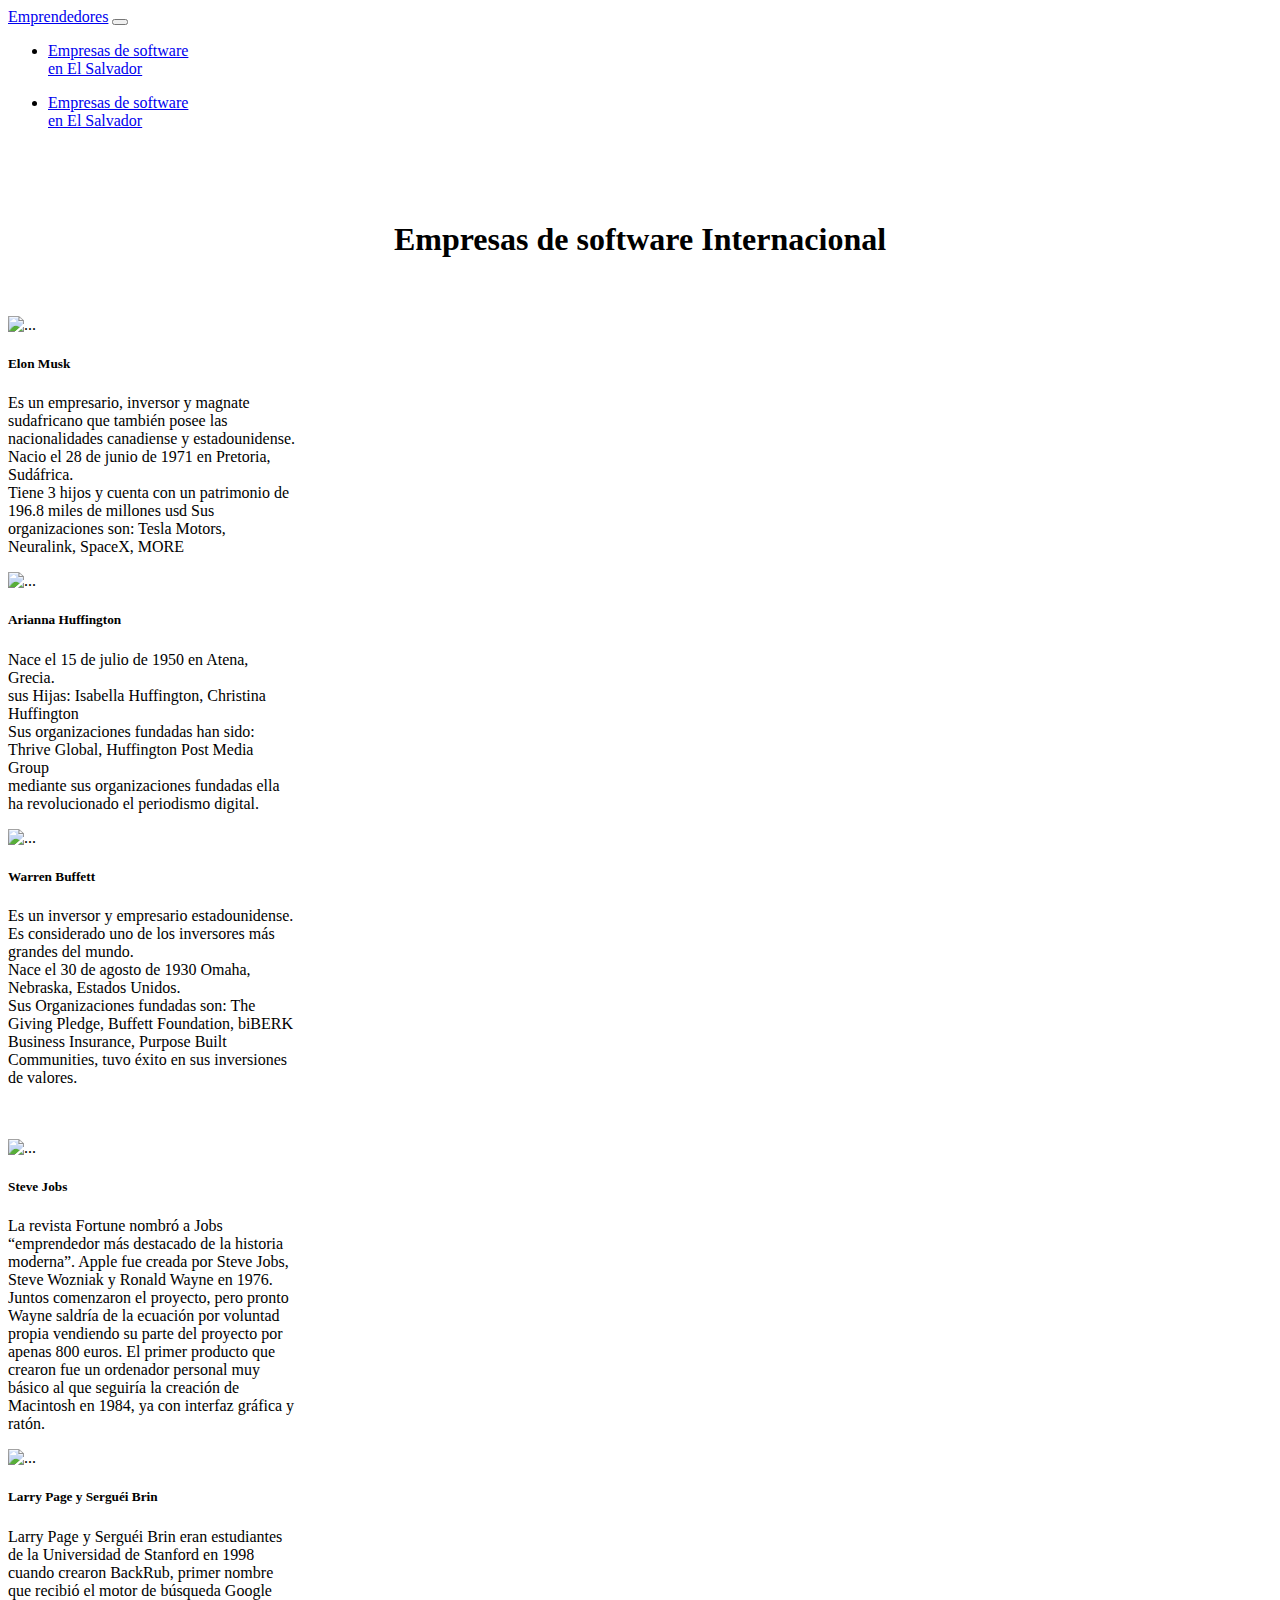
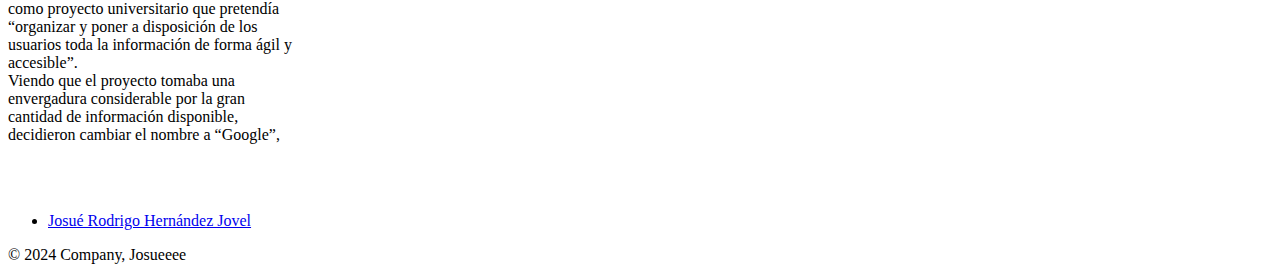
==== pages/pagina 2.html @ 16611026 "agregue pagina 2" ====
<!DOCTYPE html>
<html lang="en">
<head>
    <meta charset="UTF-8">
    <meta name="viewport" content="width=device-width, initial-scale=1.0">
    <title>Empresas Internacionales</title>
    <link href="https://cdn.jsdelivr.net/npm/bootstrap@5.3.2/dist/css/bootstrap.min.css" rel="stylesheet" integrity="sha384-T3c6CoIi6uLrA9TneNEoa7RxnatzjcDSCmG1MXxSR1GAsXEV/Dwwykc2MPK8M2HN" crossorigin="anonymous">
    <link rel="stylesheet" href="../style.css">
</head>
<body>

    <nav class="navbar navbar-expand-lg bg-body-tertiary">
        <div class="container-fluid">
          <a class="navbar-brand" href="../index.html">Emprendedores</a>
          <button class="navbar-toggler" type="button" data-bs-toggle="collapse" data-bs-target="#navbarSupportedContent" aria-controls="navbarSupportedContent" aria-expanded="false" aria-label="Toggle navigation">
            <span class="navbar-toggler-icon"></span>
          </button>
          <div class="collapse navbar-collapse" id="navbarSupportedContent">
            <ul class="navbar-nav me-auto mb-2 mb-lg-0">
              <li class="nav-item">
                <a class="nav-link active" aria-current="page" href="pagina1.html">Empresas de software  <br>en El Salvador</a>
              </li>
            </ul>
          </div>
          <div class="collapse navbar-collapse" id="navbarSupportedContent">
            <ul class="navbar-nav me-auto mb-2 mb-lg-0">
              <li class="nav-item">
                <a class="nav-link active" aria-current="page" href="#">Empresas de software  <br>en El Salvador</a>
              </li>
            </ul>
          </div>
        </div>
      </nav> <br><br><br>





    <div class="container" id="titulo">
        <h1 id="tituloEmpresa">Empresas de software Internacional</h1>
      </div> <br><br>
    

      <div class="container">
        <div class="container text-center">
            <div class="row">
              <div class="col">
                <div class="card" style="width: 18rem;">
                    <img src="img/emprendedor1.jpg" class="card-img-top" alt="...">
                    <div class="card-body">
                      <h5 class="card-title">Elon Musk</h5>
                      <p class="card-text">Es un empresario, inversor y magnate sudafricano que también posee las nacionalidades canadiense y estadounidense. 
                        Nacio el 28 de junio de 1971 en Pretoria, Sudáfrica. <br>
                        Tiene 3 hijos y cuenta con un patrimonio de 196.8 miles de millones usd
                        Sus organizaciones son:  Tesla Motors, Neuralink, SpaceX, MORE
                      </p>
                     
                    </div>
                  </div>
              </div>
              <div class="col">
                <div class="card" style="width: 18rem;">
                    <img src="img/emprendedor2.jpg" class="card-img-top" alt="...">
                    <div class="card-body">
                      <h5 class="card-title">Arianna Huffington</h5>
                      <p class="card-text">Nace el 15 de julio de 1950 en Atena, Grecia. <br> sus Hijas: Isabella Huffington, Christina Huffington <br> 
                     Sus organizaciones fundadas han sido: Thrive Global, Huffington Post Media Group <br> mediante sus organizaciones fundadas ella ha revolucionado 
                    el periodismo digital.</p>
                    
                    </div>
                  </div>
              </div>
              <div class="col">
                <div class="card" style="width: 18rem;">
                    <img src="img/emprendedor3.jfif" class="card-img-top" alt="...">
                    <div class="card-body">
                      <h5 class="card-title">Warren Buffett</h5>
                      <p class="card-text">Es un inversor y empresario estadounidense. Es considerado uno de los inversores más grandes del mundo. <br>Nace el 30 
                        de agosto de 1930 Omaha, Nebraska, Estados Unidos. <br> Sus Organizaciones fundadas son: The Giving Pledge, Buffett Foundation, biBERK Business Insurance, Purpose Built Communities,
                        tuvo éxito en sus inversiones de valores. </p>
                    </div>
                  </div>
              </div>
              
            </div>
          </div>
      </div> <br><br>

      <div class="container">
        <div class="container text-center">
            <div class="row">
              <div class="col">
                <div class="card" style="width: 18rem;">
                    <img src="img/emprendedor7.jpg" class="card-img-top" alt="...">
                    <div class="card-body">
                      <h5 class="card-title">Steve Jobs</h5>
                      <p class="card-text">La revista Fortune nombró a Jobs “emprendedor más destacado de la historia moderna”. Apple fue creada por Steve Jobs, Steve Wozniak y 
                        Ronald Wayne en 1976. Juntos comenzaron el proyecto, pero pronto Wayne saldría de la ecuación por voluntad propia vendiendo su parte del proyecto por apenas
                         800 euros. El primer producto que crearon fue un ordenador personal muy básico al que seguiría la creación de Macintosh en 1984, ya con interfaz gráfica 
                         y ratón.</p>
                      
                    </div>
                  </div>
              </div>
              <div class="col">
                <div class="card" style="width: 18rem;">
                    <img src="img/emprendedor8.jpg" class="card-img-top" alt="...">
                    <div class="card-body">
                      <h5 class="card-title">Larry Page y Serguéi Brin</h5>
                      <p class="card-text">Larry Page y Serguéi Brin eran estudiantes de la Universidad de Stanford en 1998 cuando crearon BackRub, primer nombre que recibió el 
                        motor de búsqueda Google como proyecto universitario que pretendía “organizar y poner a disposición de los usuarios toda la información de forma ágil y 
                        accesible”. <br>Viendo que el proyecto tomaba una envergadura considerable por la gran cantidad de información disponible, decidieron cambiar el nombre a “Google”,</p>
                     
                    </div>
                  </div>
              </div>
            </div>
          </div>
      </div> <br><br>





    <script src="https://cdn.jsdelivr.net/npm/bootstrap@5.3.2/dist/js/bootstrap.bundle.min.js" integrity="sha384-C6RzsynM9kWDrMNeT87bh95OGNyZPhcTNXj1NW7RuBCsyN/o0jlpcV8Qyq46cDfL" crossorigin="anonymous"></script>
    <footer class="py-3 my-4">
        <ul class="nav justify-content-center border-bottom pb-3 mb-3">
          <li class="nav-item"><a href="#" class="nav-link px-2 text-muted">Josué Rodrigo Hernández Jovel</a></li>
        </ul>
        <p class="text-center text-muted">© 2024 Company, Josueeee</p>
      </footer>
</body>
</html>
---- style.css ----
#tituloEmpresa{

    text-align: center;

}

.container1{
   
    position:fixed;
    width: 100%;
    height: 200px;
    bottom: 0;
    background-color: brown;
    color: black;
    text-align: center;
    margin-bottom: 0;
}

.container{
    align-items: center;
}
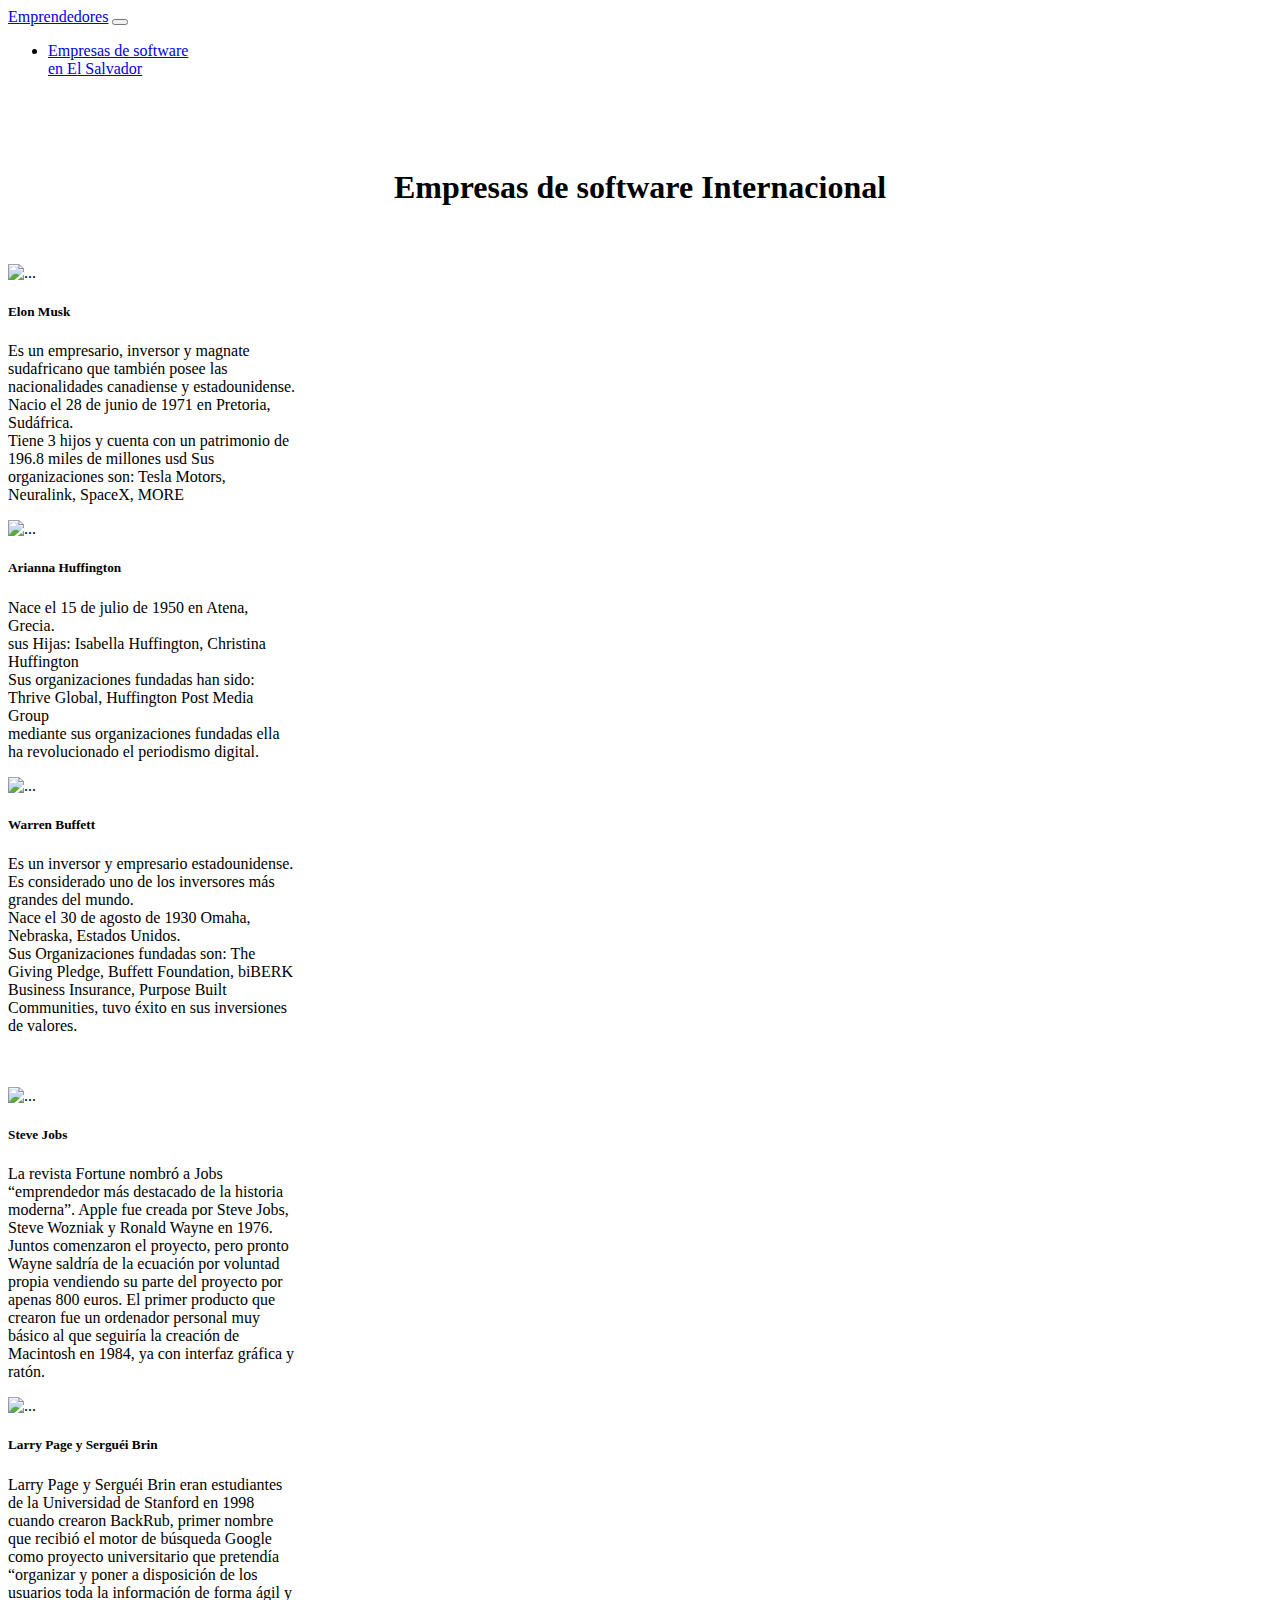
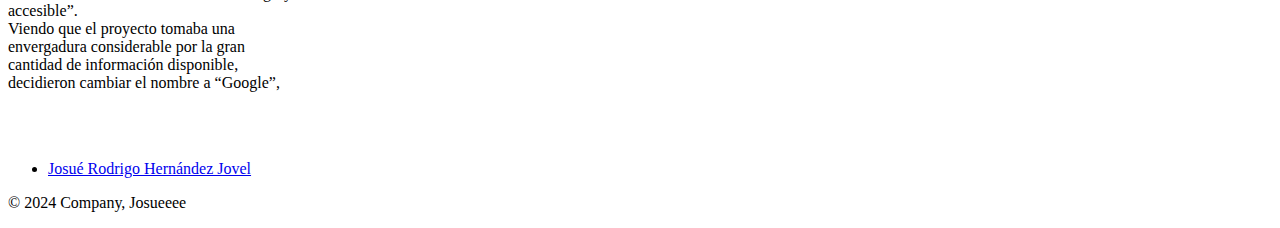
==== commit 0570ee54: "empresas salvadoreñas" ====
--- a/pages/pagina 2.html
+++ b/pages/pagina 2.html
@@ -19,13 +19,6 @@
             <ul class="navbar-nav me-auto mb-2 mb-lg-0">
               <li class="nav-item">
                 <a class="nav-link active" aria-current="page" href="pagina1.html">Empresas de software  <br>en El Salvador</a>
-              </li>
-            </ul>
-          </div>
-          <div class="collapse navbar-collapse" id="navbarSupportedContent">
-            <ul class="navbar-nav me-auto mb-2 mb-lg-0">
-              <li class="nav-item">
-                <a class="nav-link active" aria-current="page" href="#">Empresas de software  <br>en El Salvador</a>
               </li>
             </ul>
           </div>
@@ -89,6 +82,9 @@
       <div class="container">
         <div class="container text-center">
             <div class="row">
+                <div class="col">
+              
+                </div>
               <div class="col">
                 <div class="card" style="width: 18rem;">
                     <img src="img/emprendedor7.jpg" class="card-img-top" alt="...">
@@ -114,6 +110,9 @@
                     </div>
                   </div>
               </div>
+              <div class="col">
+              
+              </div>
             </div>
           </div>
       </div> <br><br>
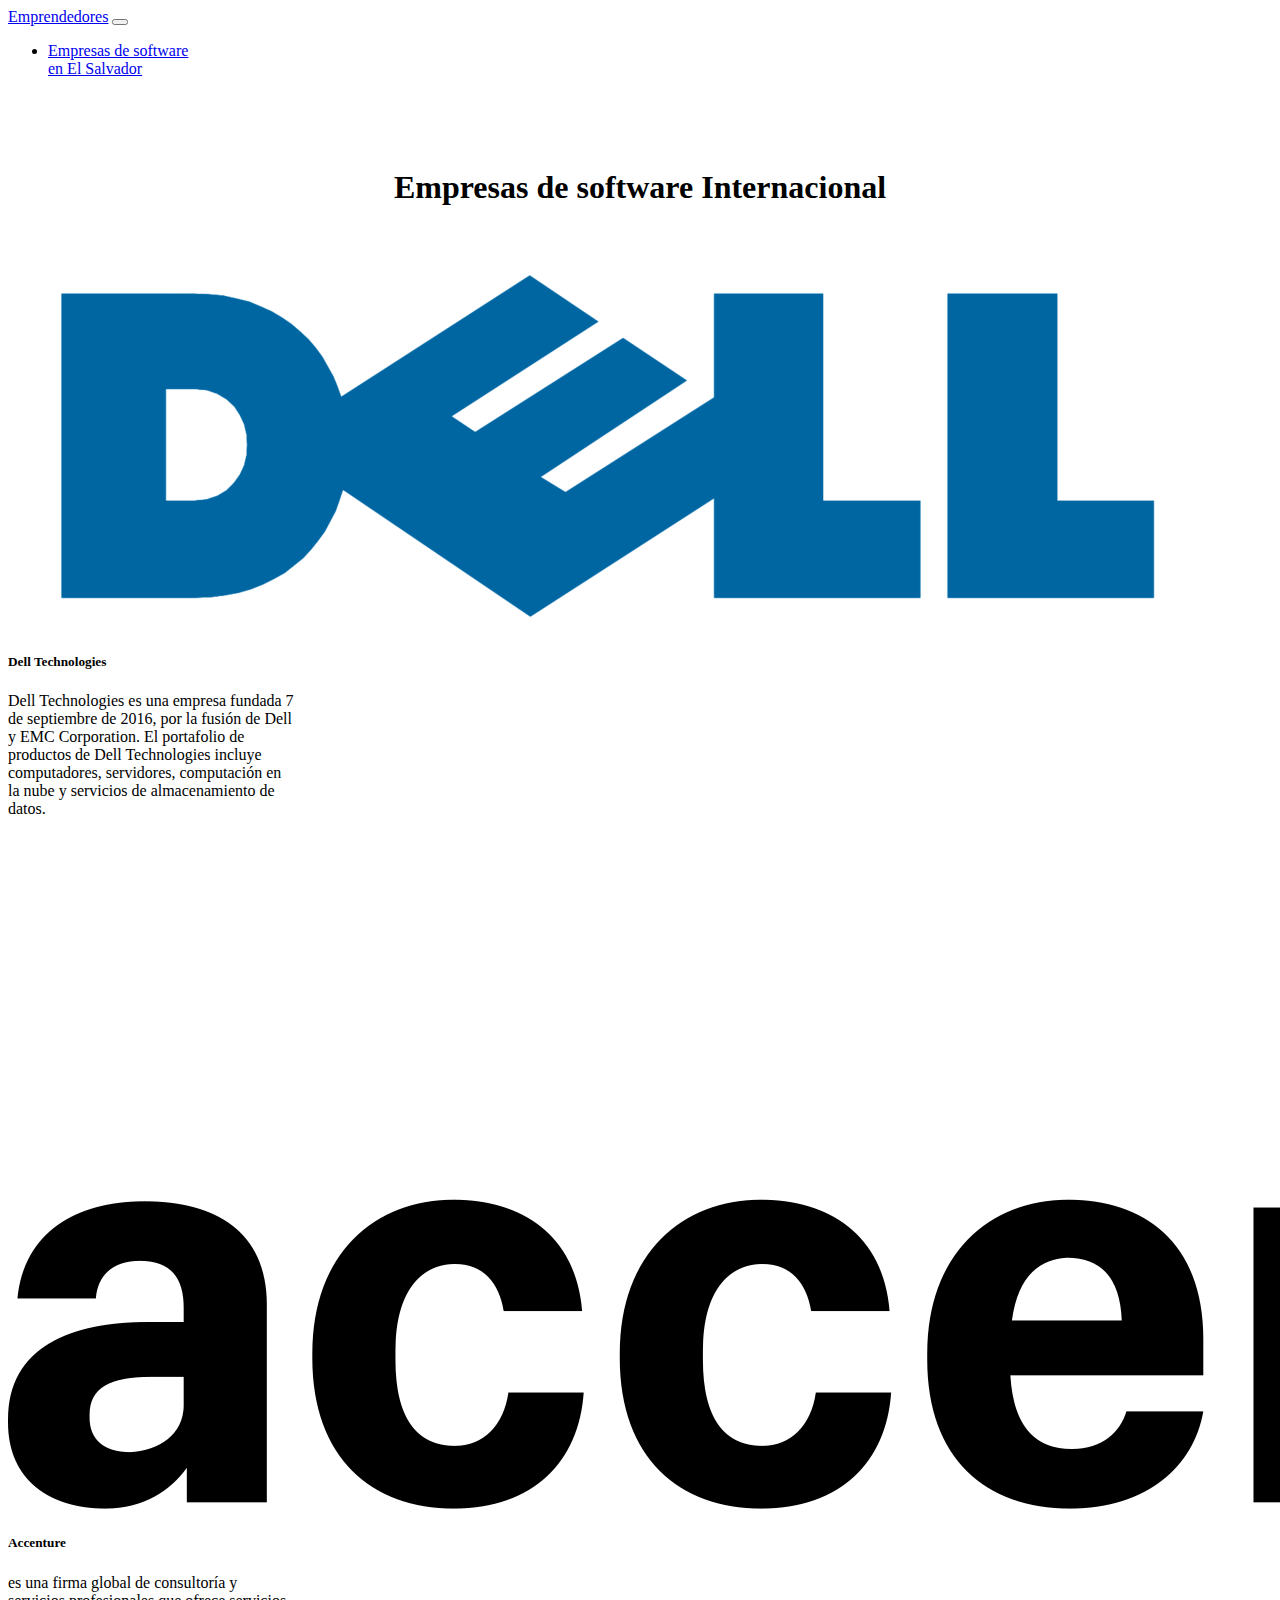
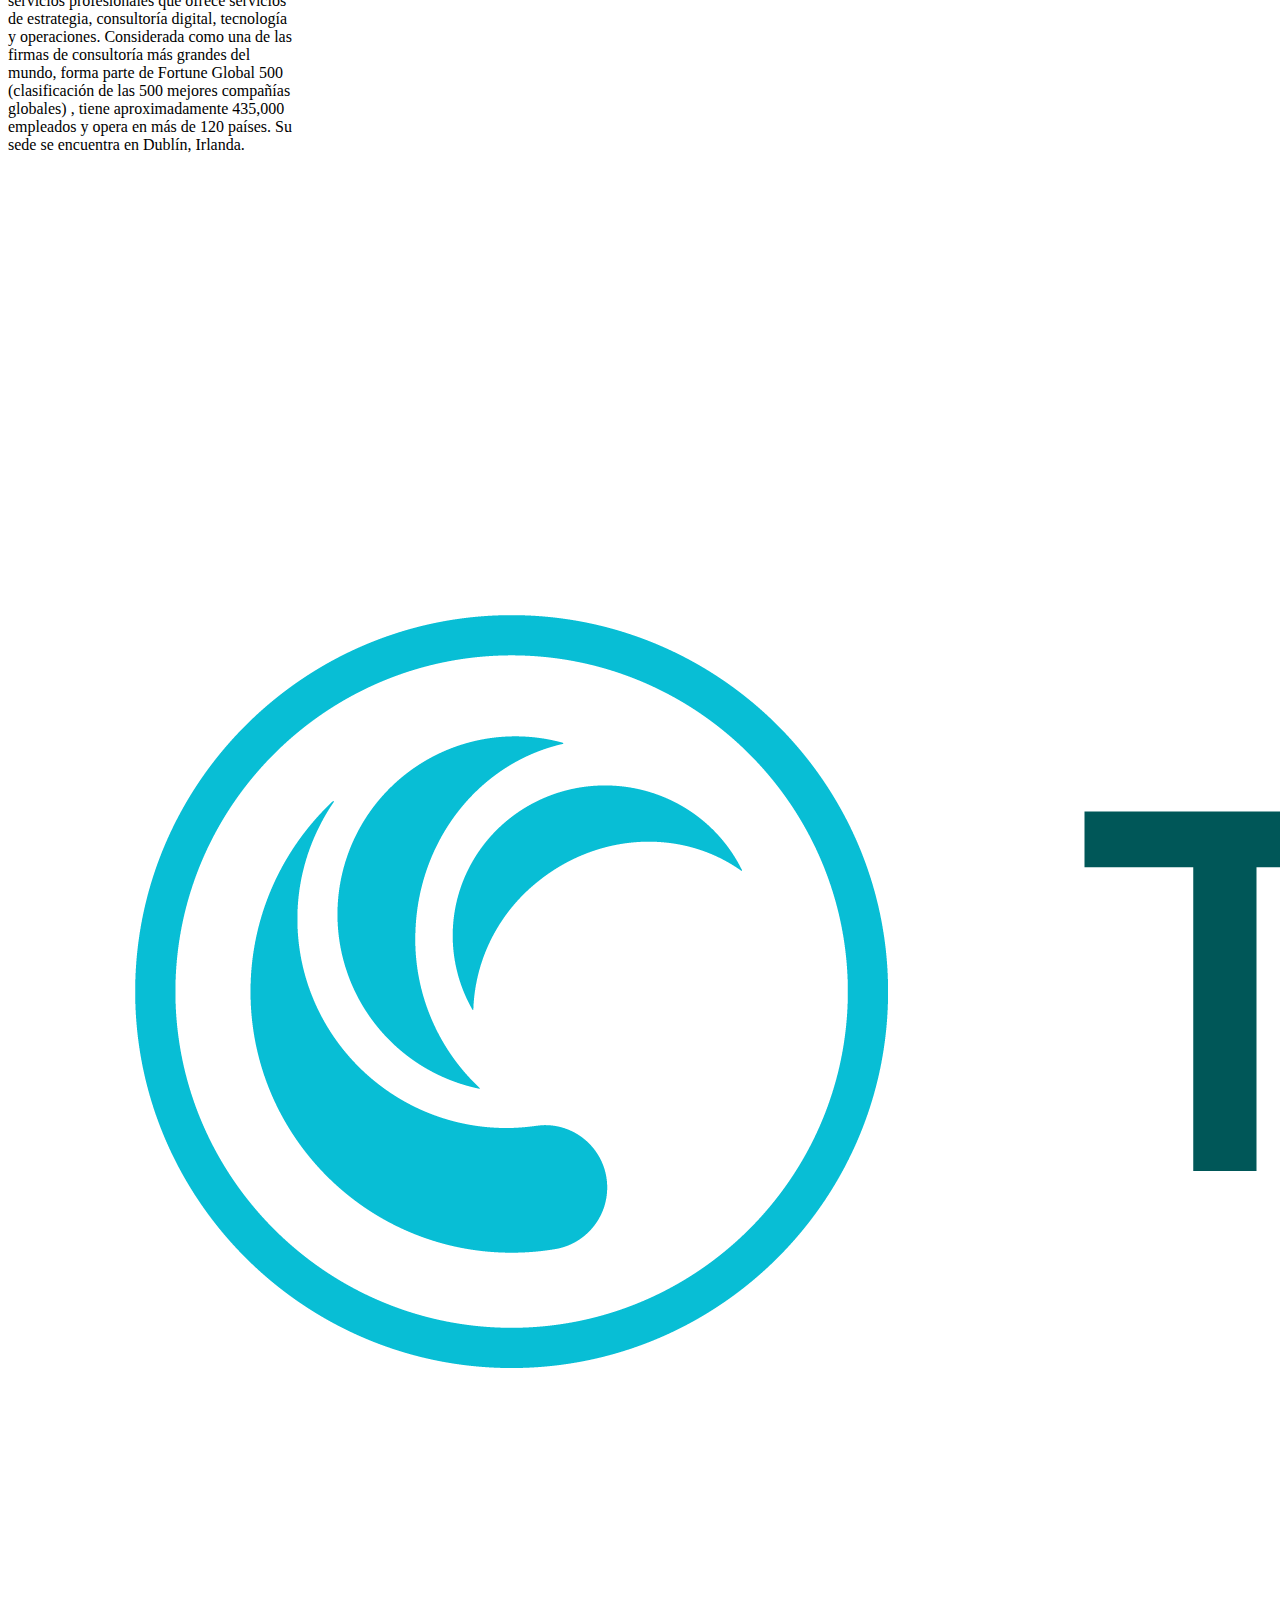
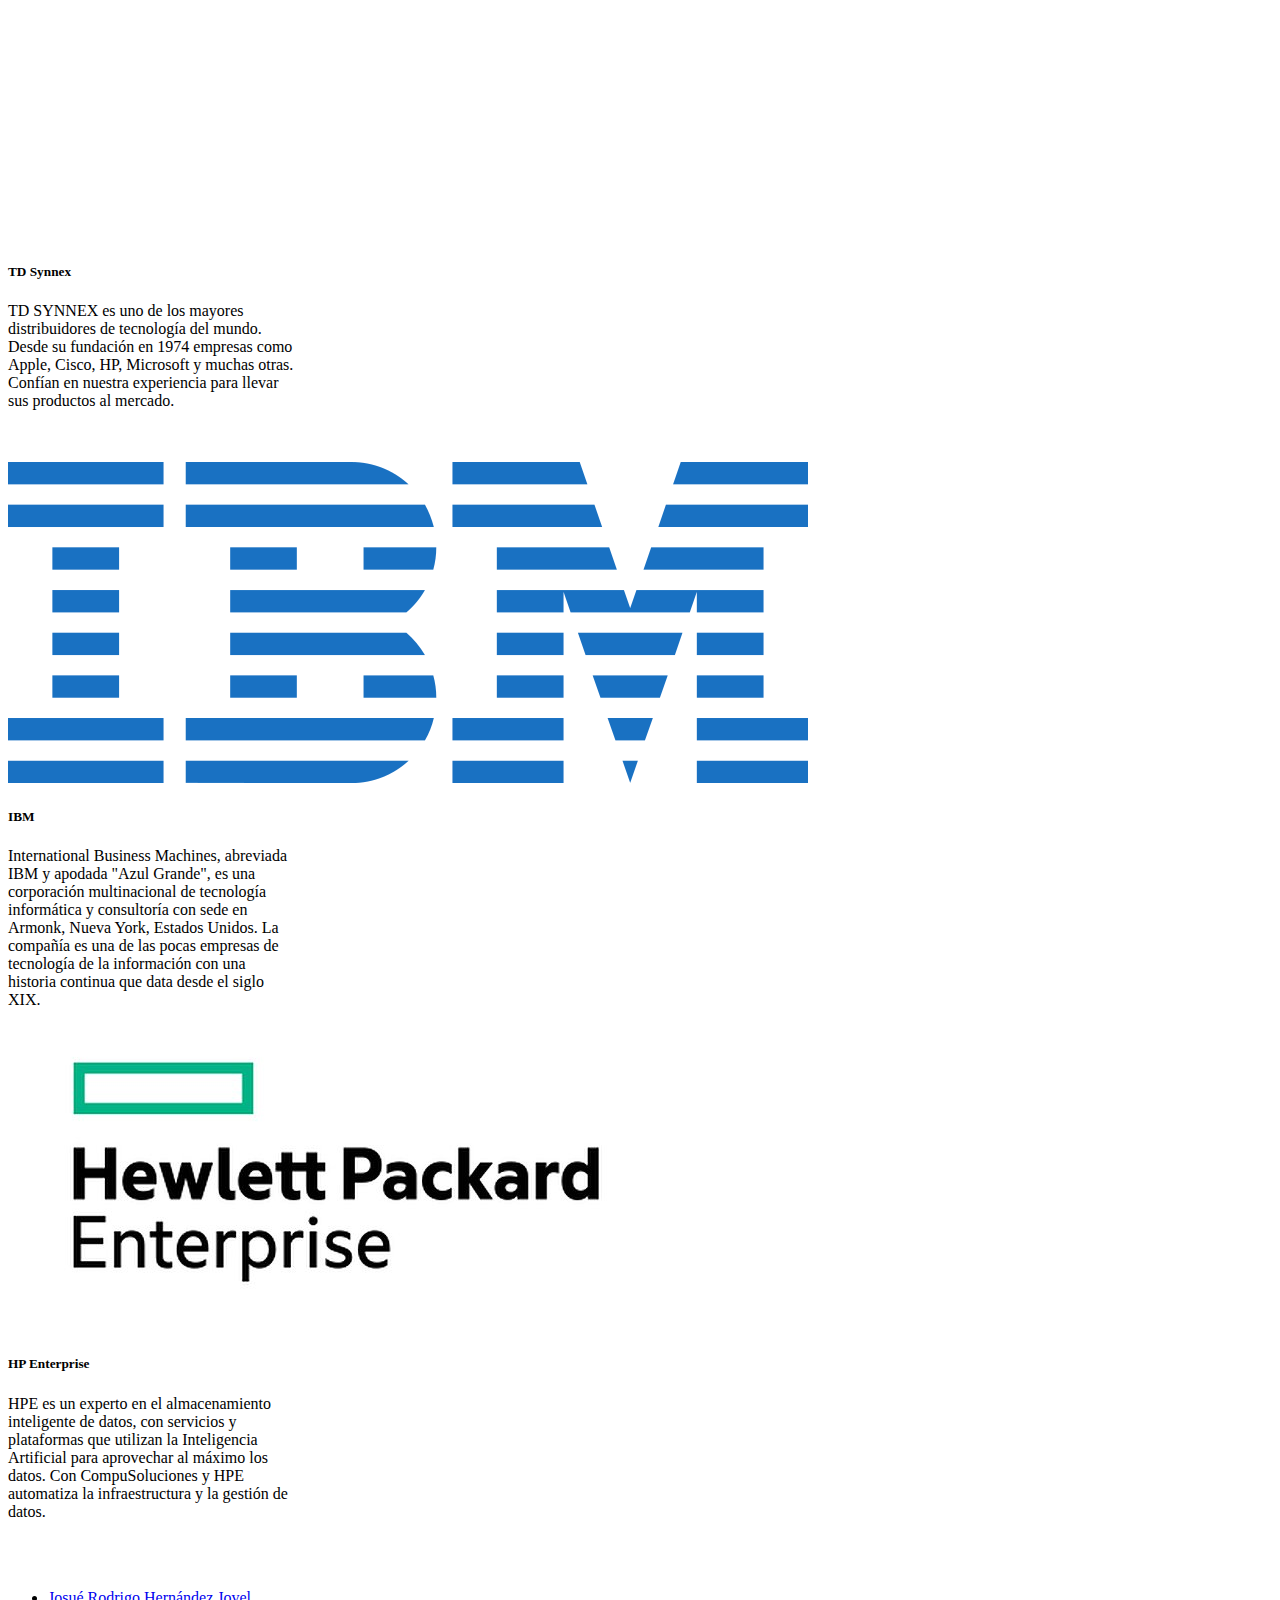
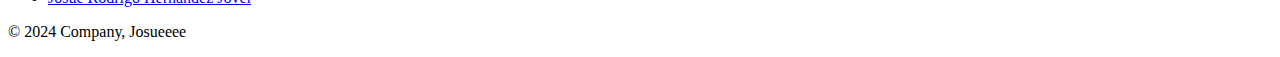
==== commit 4a6ef37d: "agregue info de empresas internacionales" ====
--- a/pages/pagina 2.html
+++ b/pages/pagina 2.html
@@ -39,13 +39,11 @@
             <div class="row">
               <div class="col">
                 <div class="card" style="width: 18rem;">
-                    <img src="img/emprendedor1.jpg" class="card-img-top" alt="...">
+                    <img src="../img/logo1.png" class="card-img-top" alt="...">
                     <div class="card-body">
-                      <h5 class="card-title">Elon Musk</h5>
-                      <p class="card-text">Es un empresario, inversor y magnate sudafricano que también posee las nacionalidades canadiense y estadounidense. 
-                        Nacio el 28 de junio de 1971 en Pretoria, Sudáfrica. <br>
-                        Tiene 3 hijos y cuenta con un patrimonio de 196.8 miles de millones usd
-                        Sus organizaciones son:  Tesla Motors, Neuralink, SpaceX, MORE
+                      <h5 class="card-title">Dell Technologies</h5>
+                      <p class="card-text">Dell Technologies es una empresa fundada 7 de septiembre de 2016, por la fusión de Dell y EMC Corporation. 
+                        El portafolio de productos de Dell Technologies incluye computadores, servidores, computación en la nube y servicios de almacenamiento de datos.
                       </p>
                      
                     </div>
@@ -53,24 +51,24 @@
               </div>
               <div class="col">
                 <div class="card" style="width: 18rem;">
-                    <img src="img/emprendedor2.jpg" class="card-img-top" alt="...">
+                    <img src="../img/logo2.png" class="card-img-top" alt="...">
                     <div class="card-body">
-                      <h5 class="card-title">Arianna Huffington</h5>
-                      <p class="card-text">Nace el 15 de julio de 1950 en Atena, Grecia. <br> sus Hijas: Isabella Huffington, Christina Huffington <br> 
-                     Sus organizaciones fundadas han sido: Thrive Global, Huffington Post Media Group <br> mediante sus organizaciones fundadas ella ha revolucionado 
-                    el periodismo digital.</p>
+                      <h5 class="card-title">Accenture</h5>
+                      <p class="card-text">es una firma global de consultoría y servicios profesionales que ofrece servicios de estrategia, consultoría digital, tecnología y 
+                        operaciones. Considerada como una de las firmas de consultoría más grandes del mundo, forma parte de Fortune Global 500 
+                        (clasificación de las 500 mejores compañías globales) , tiene aproximadamente 435,000 empleados y opera en más de 120 países.
+                         Su sede se encuentra en Dublín, Irlanda.</p>
                     
                     </div>
                   </div>
               </div>
               <div class="col">
                 <div class="card" style="width: 18rem;">
-                    <img src="img/emprendedor3.jfif" class="card-img-top" alt="...">
+                    <img src="../img/logo3.png" class="card-img-top" alt="...">
                     <div class="card-body">
-                      <h5 class="card-title">Warren Buffett</h5>
-                      <p class="card-text">Es un inversor y empresario estadounidense. Es considerado uno de los inversores más grandes del mundo. <br>Nace el 30 
-                        de agosto de 1930 Omaha, Nebraska, Estados Unidos. <br> Sus Organizaciones fundadas son: The Giving Pledge, Buffett Foundation, biBERK Business Insurance, Purpose Built Communities,
-                        tuvo éxito en sus inversiones de valores. </p>
+                      <h5 class="card-title">TD Synnex</h5>
+                      <p class="card-text">TD SYNNEX es uno de los mayores distribuidores de tecnología del mundo. Desde su fundación en 1974 empresas como Apple, Cisco, HP, 
+                        Microsoft y muchas otras. <br> Confían en nuestra experiencia para llevar sus productos al mercado.</p>
                     </div>
                   </div>
               </div>
@@ -87,25 +85,23 @@
                 </div>
               <div class="col">
                 <div class="card" style="width: 18rem;">
-                    <img src="img/emprendedor7.jpg" class="card-img-top" alt="...">
+                    <img src="../img/logo4.png" class="card-img-top" alt="...">
                     <div class="card-body">
-                      <h5 class="card-title">Steve Jobs</h5>
-                      <p class="card-text">La revista Fortune nombró a Jobs “emprendedor más destacado de la historia moderna”. Apple fue creada por Steve Jobs, Steve Wozniak y 
-                        Ronald Wayne en 1976. Juntos comenzaron el proyecto, pero pronto Wayne saldría de la ecuación por voluntad propia vendiendo su parte del proyecto por apenas
-                         800 euros. El primer producto que crearon fue un ordenador personal muy básico al que seguiría la creación de Macintosh en 1984, ya con interfaz gráfica 
-                         y ratón.</p>
+                      <h5 class="card-title">IBM</h5>
+                      <p class="card-text">International Business Machines, abreviada IBM y apodada "Azul Grande", es una corporación multinacional de tecnología informática y 
+                        consultoría con sede en Armonk, Nueva York, Estados Unidos. La compañía es una de las pocas empresas de tecnología de la información con una historia 
+                        continua que data desde el siglo XIX.</p>
                       
                     </div>
                   </div>
               </div>
               <div class="col">
                 <div class="card" style="width: 18rem;">
-                    <img src="img/emprendedor8.jpg" class="card-img-top" alt="...">
+                    <img src="../img/logo5.jpg" class="card-img-top" alt="...">
                     <div class="card-body">
-                      <h5 class="card-title">Larry Page y Serguéi Brin</h5>
-                      <p class="card-text">Larry Page y Serguéi Brin eran estudiantes de la Universidad de Stanford en 1998 cuando crearon BackRub, primer nombre que recibió el 
-                        motor de búsqueda Google como proyecto universitario que pretendía “organizar y poner a disposición de los usuarios toda la información de forma ágil y 
-                        accesible”. <br>Viendo que el proyecto tomaba una envergadura considerable por la gran cantidad de información disponible, decidieron cambiar el nombre a “Google”,</p>
+                      <h5 class="card-title">HP Enterprise</h5>
+                      <p class="card-text">HPE es un experto en el almacenamiento inteligente de datos, con servicios y plataformas que utilizan la Inteligencia Artificial 
+                        para aprovechar al máximo los datos. Con CompuSoluciones y HPE automatiza la infraestructura y la gestión de datos.</p>
                      
                     </div>
                   </div>
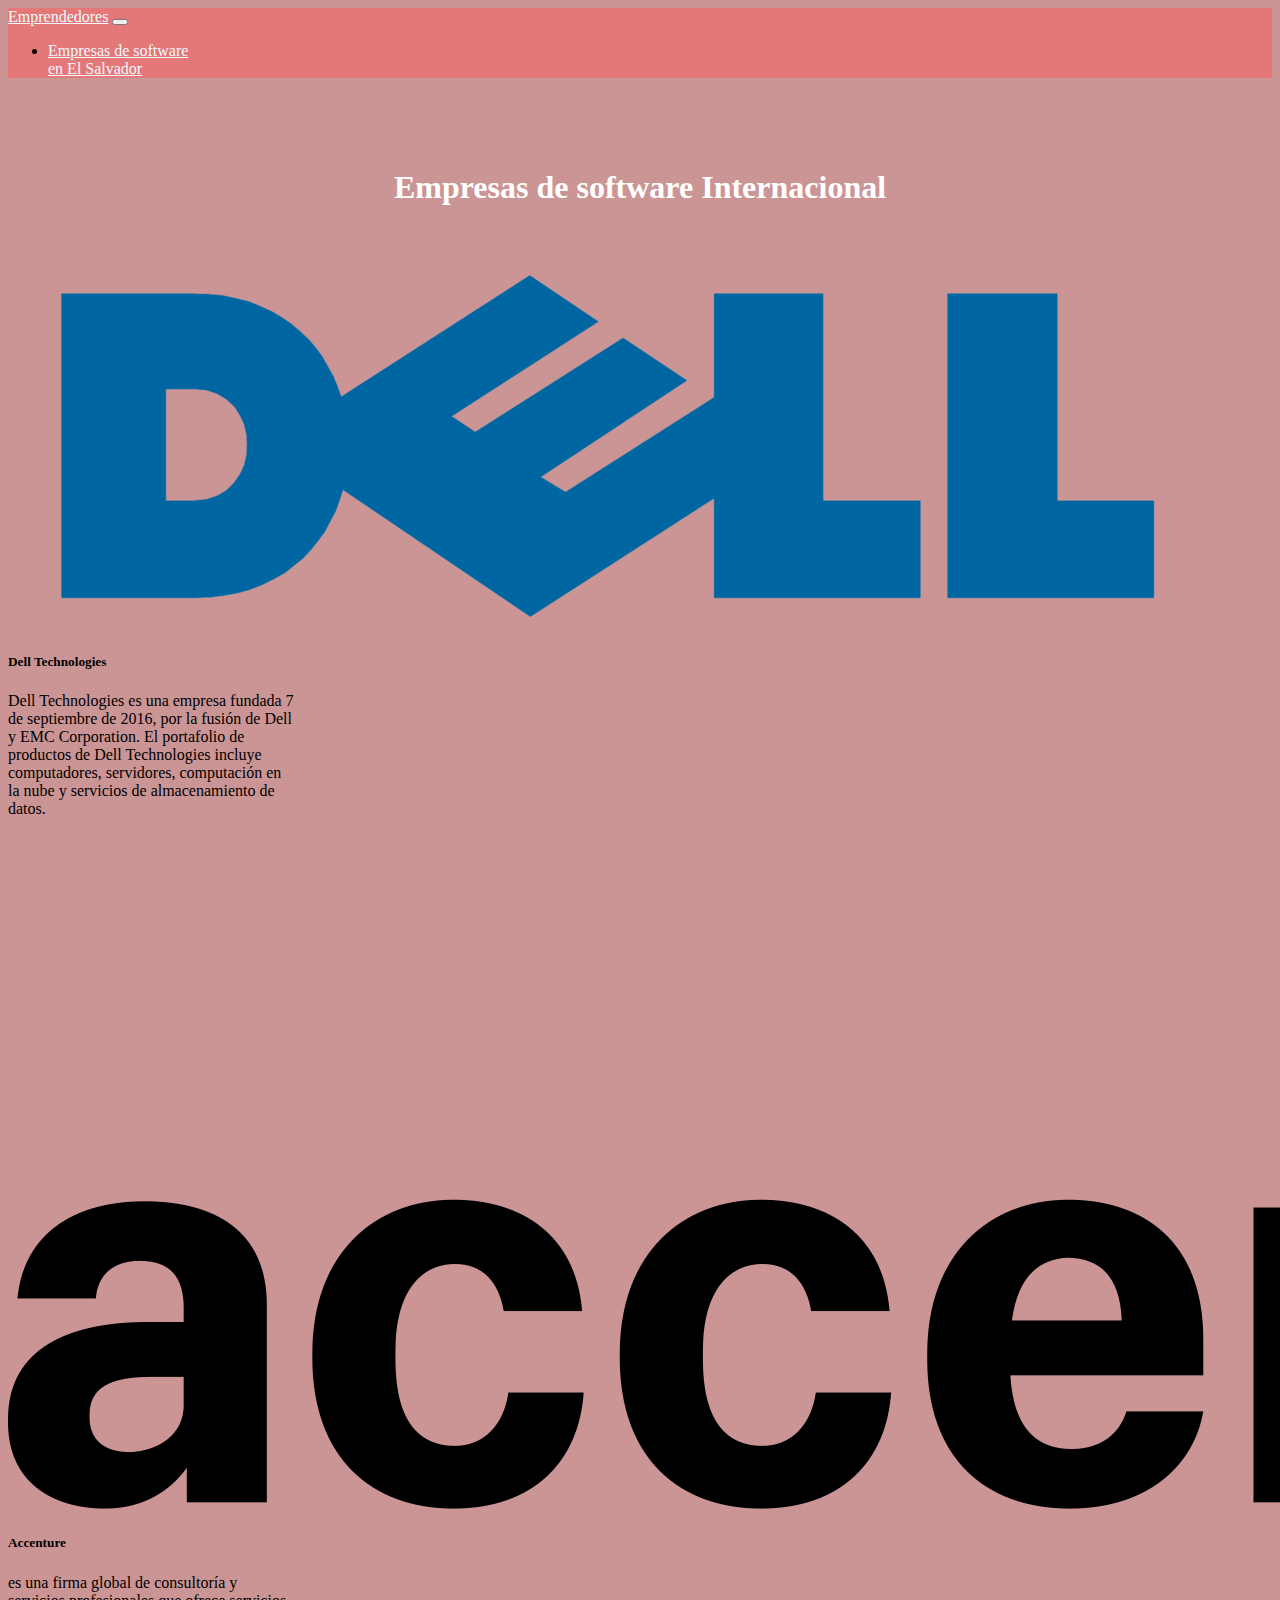
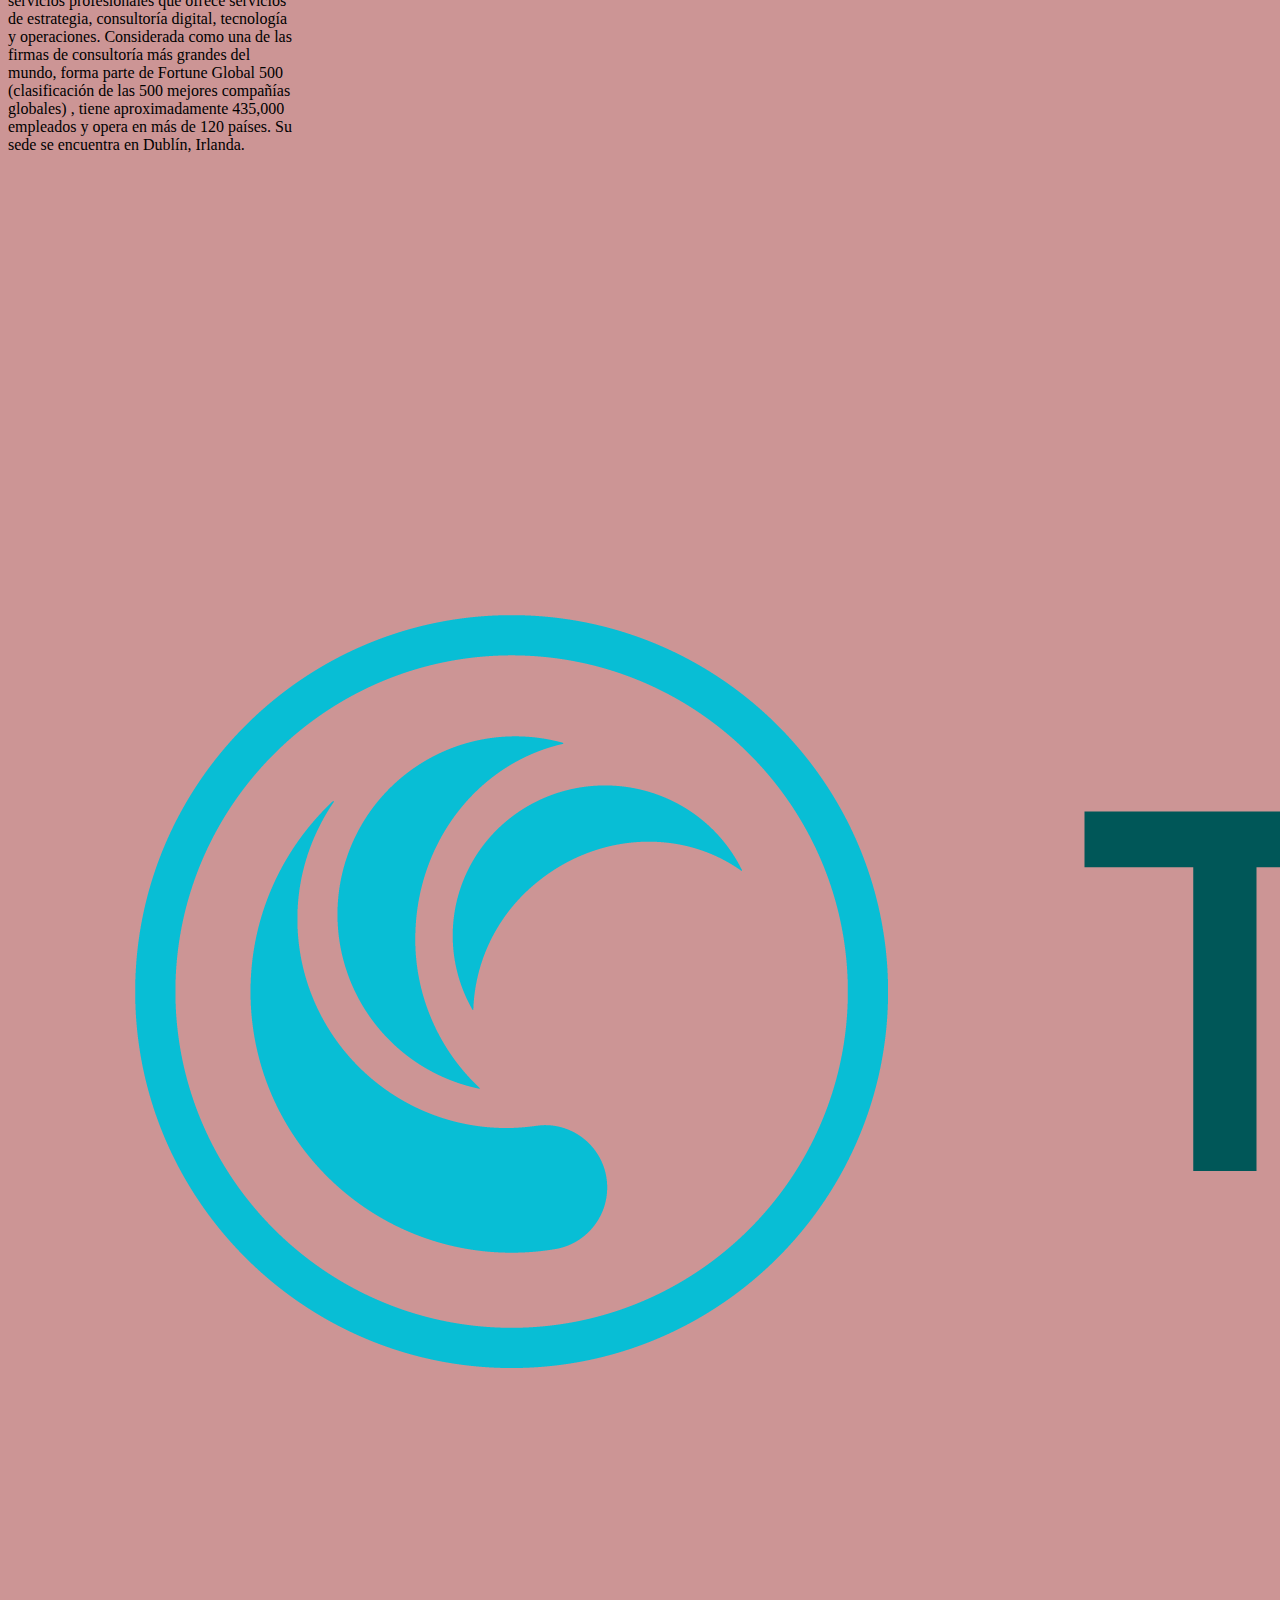
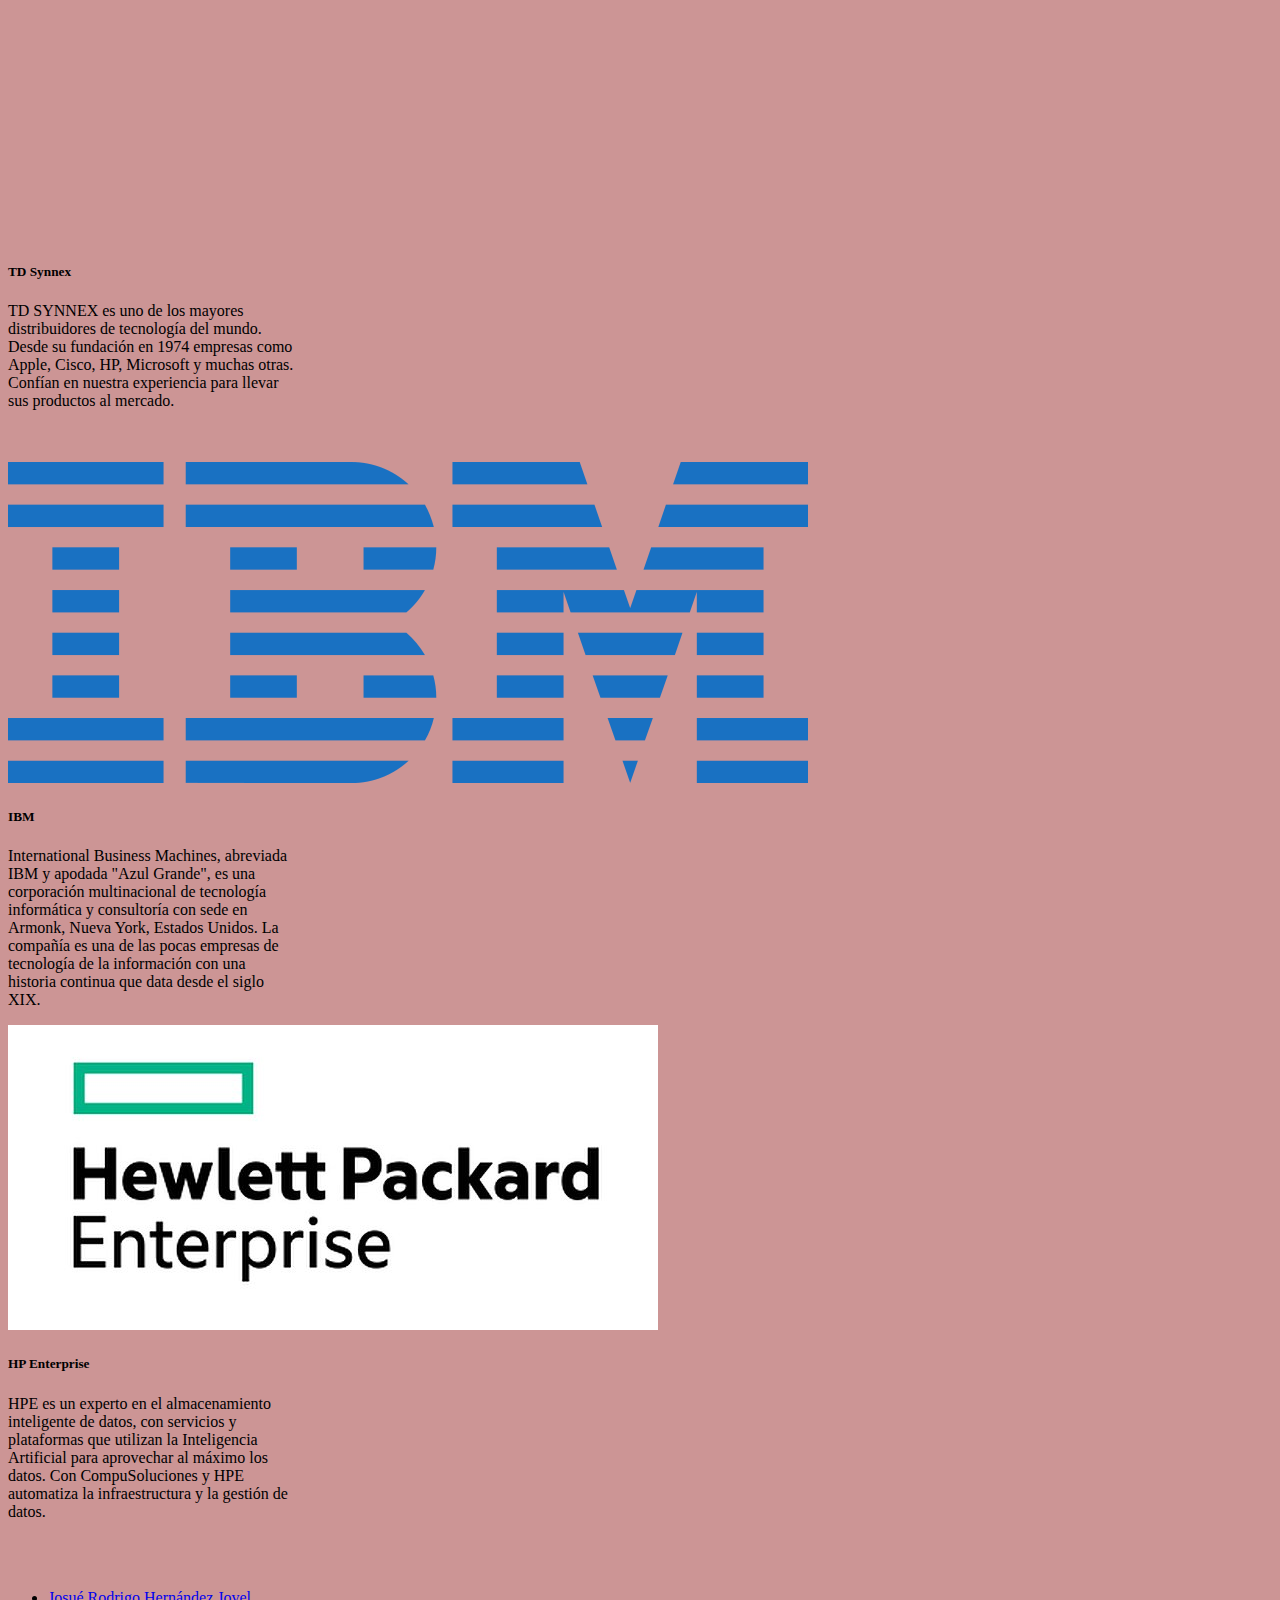
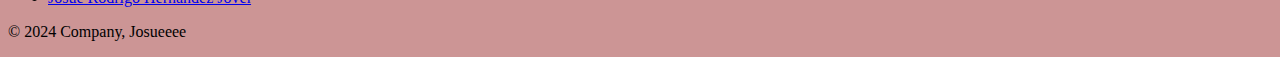
==== commit 4edec0f9: "muchos cambios" ====
--- a/pages/pagina 2.html
+++ b/pages/pagina 2.html
@@ -9,7 +9,7 @@
 </head>
 <body>
 
-    <nav class="navbar navbar-expand-lg bg-body-tertiary">
+    <nav class="navbar navbar-expand-lg ">
         <div class="container-fluid">
           <a class="navbar-brand" href="../index.html">Emprendedores</a>
           <button class="navbar-toggler" type="button" data-bs-toggle="collapse" data-bs-target="#navbarSupportedContent" aria-controls="navbarSupportedContent" aria-expanded="false" aria-label="Toggle navigation">
--- a/style.css
+++ b/style.css
@@ -1,3 +1,6 @@
+*{
+    font-family:'Times New Roman', Times, serif;
+}
 #tituloEmpresa{
 
     text-align: center;
@@ -21,3 +24,30 @@
 }
 
 
+
+#tituloEmpresa{
+    color: rgb(255, 255, 255);
+}
+
+
+body{
+    background-color: rgb(204, 149, 149);
+}
+
+.navbar{
+    background-color: rgb(228, 120, 120);
+
+}
+
+.navbar a{
+    color: aliceblue !important;
+}
+
+a:hover{
+    background-color: rgb(230, 100, 100);
+}
+
+
+#footer ul li p{
+    color: white;
+}
